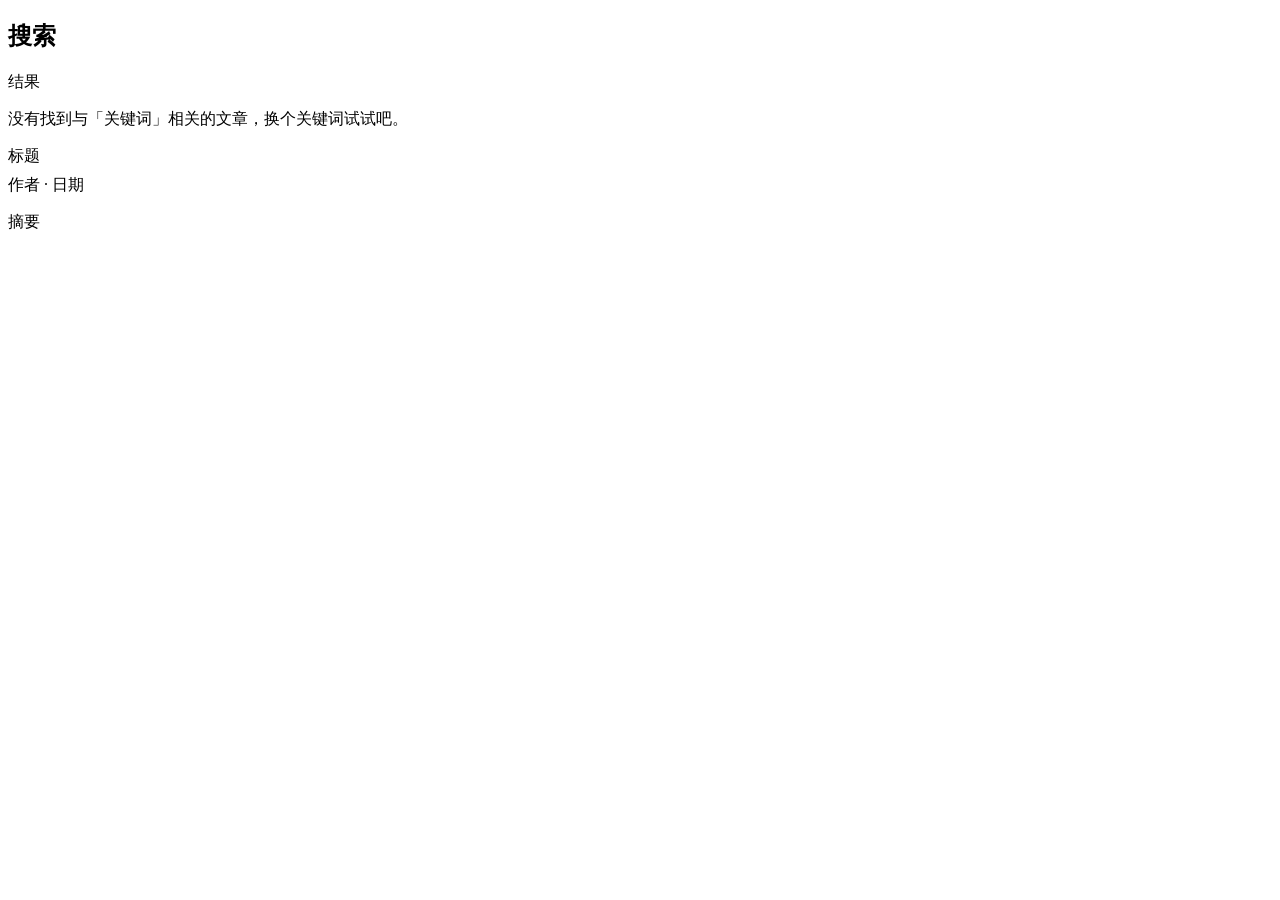
==== src/main/resources/templates/search.html @ c36495d5 "feat: 自定义主题（Thymeleaf 模板 + 马卡龙色响应式样式）" ====
<!DOCTYPE html>
<html lang="zh-CN" xmlns:th="http://www.thymeleaf.org">
<head th:replace="~{layout :: head('搜索')}"></head>
<body>
<header th:replace="~{layout :: nav}"></header>

<main class="container">
    <section class="hero">
        <h1 th:text="'搜索：' + ${q}">搜索</h1>
        <p th:text="'共找到 ' + ${#lists.size(results)} + ' 条结果'">结果</p>
    </section>

    <div class="empty" th:if="${results.isEmpty()}">
        <p>没有找到与「<span th:text="${q}">关键词</span>」相关的文章，换个关键词试试吧。</p>
    </div>

    <div class="result-item" th:each="item : ${results}">
        <a class="result-title"
           th:href="@{/post/{slug}(slug=${item.post.slug})}"
           th:utext="${item.highlightedTitle}">标题</a>
        <div class="card-meta" style="margin: 8px 0;">
            <span th:text="${item.post.author.username}">作者</span> ·
            <span th:text="${#temporals.format(item.post.createdAt, 'yyyy-MM-dd')}">日期</span>
        </div>
        <p class="card-excerpt"
           th:utext="${item.highlightedExcerpt}">摘要</p>
    </div>
</main>

<footer th:replace="~{layout :: footer}"></footer>
</body>
</html>
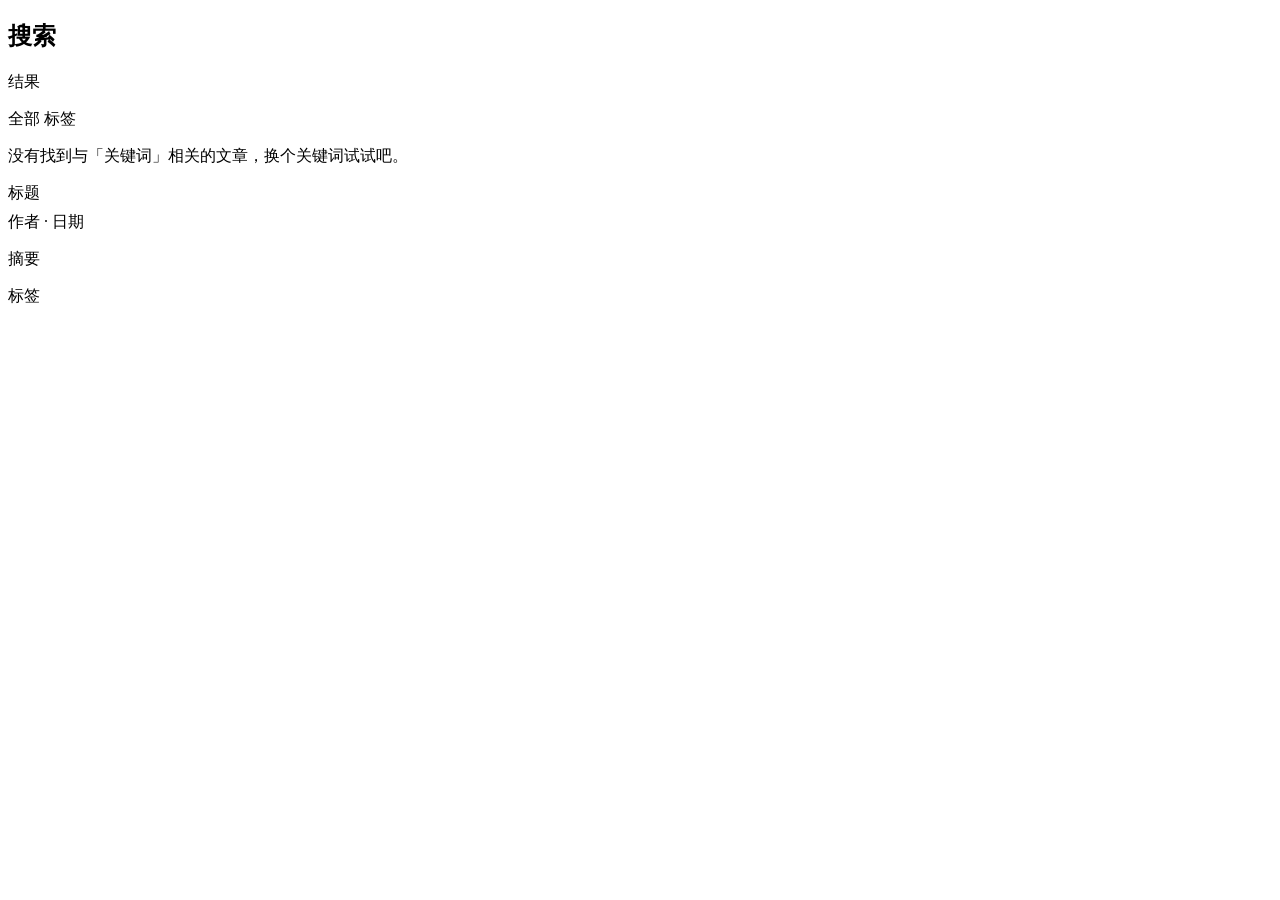
==== commit 1f76b24f: "feat(search): 搜索结果支持按标签过滤" ====
--- a/src/main/resources/templates/search.html
+++ b/src/main/resources/templates/search.html
@@ -9,6 +9,14 @@
         <h1 th:text="'搜索：' + ${q}">搜索</h1>
         <p th:text="'共找到 ' + ${#lists.size(results)} + ' 条结果'">结果</p>
     </section>
+
+    <div class="filter-bar" th:if="${!tags.isEmpty()}">
+        <a class="filter-link" th:classappend="${tag == null or tag == ''} ? 'active' : ''"
+           th:href="@{/search(q=${q})}">全部</a>
+        <a class="filter-link" th:each="t : ${tags}"
+           th:classappend="${tag == t.slug} ? 'active' : ''"
+           th:href="@{/search(q=${q}, tag=${t.slug})}" th:text="${t.name}">标签</a>
+    </div>
 
     <div class="empty" th:if="${results.isEmpty()}">
         <p>没有找到与「<span th:text="${q}">关键词</span>」相关的文章，换个关键词试试吧。</p>
@@ -24,6 +32,10 @@
         </div>
         <p class="card-excerpt"
            th:utext="${item.highlightedExcerpt}">摘要</p>
+        <div class="tag-list" th:if="${!item.post.tags.isEmpty()}">
+            <a class="tag" th:each="t : ${item.post.tags}"
+               th:href="@{/search(q=${q}, tag=${t.slug})}" th:text="${t.name}">标签</a>
+        </div>
     </div>
 </main>
 
